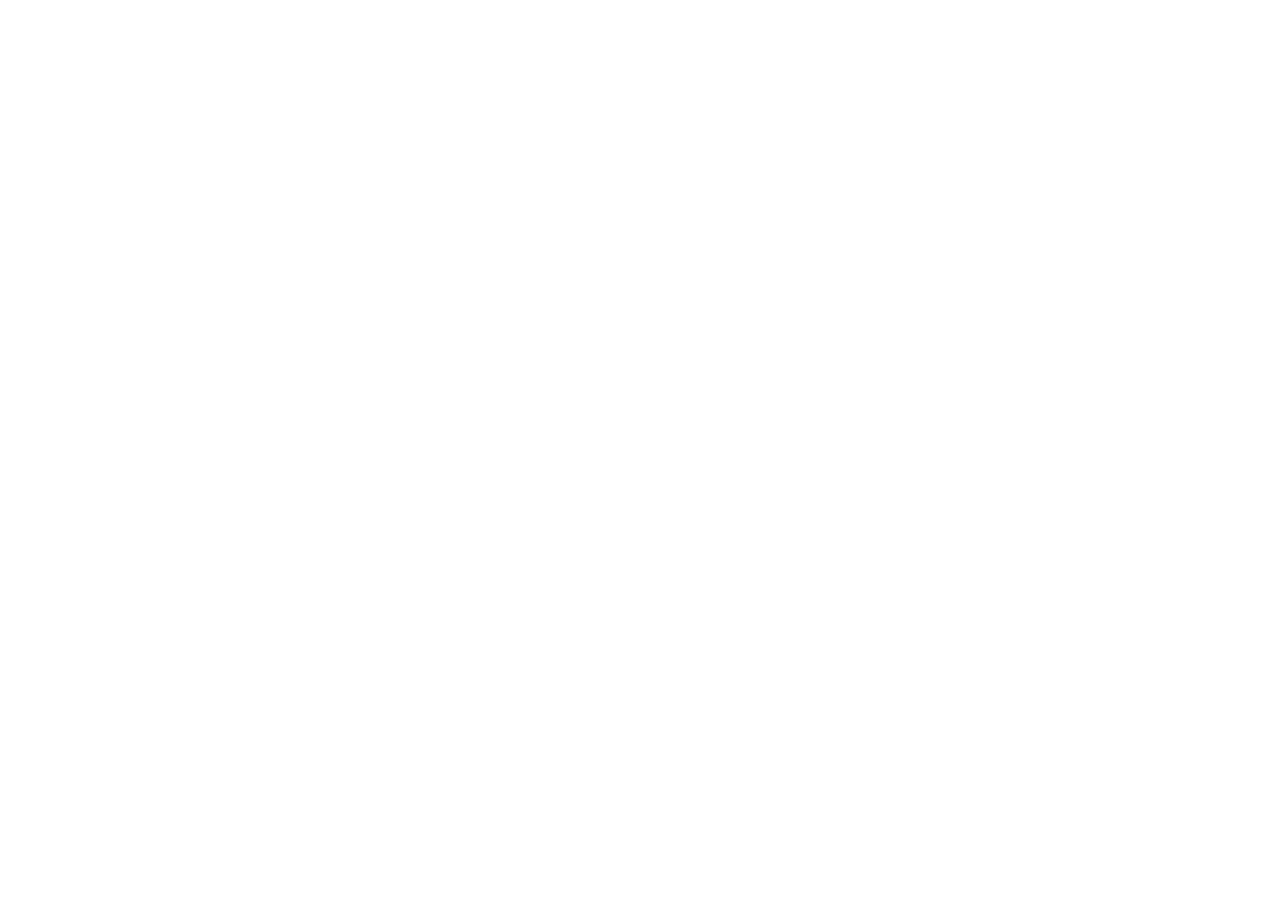
==== template/index.html @ 5e04f3d6 "template" ====
<!DOCTYPE html>
<html lang="en">
<head>
    <meta charset="UTF-8">
    <meta http-equiv="X-UA-Compatible" content="IE=edge">
    <meta name="viewport" content="width=device-width, initial-scale=1.0">
    <link rel="stylesheet" href="css/style.css">
    <title>Document</title>
</head>
<body>
    
</body>
</html>
---- template/css/style.css ----
/*
opacity
hover
SESSION HOVER
hover effect - ltr 
hover -up down

*/
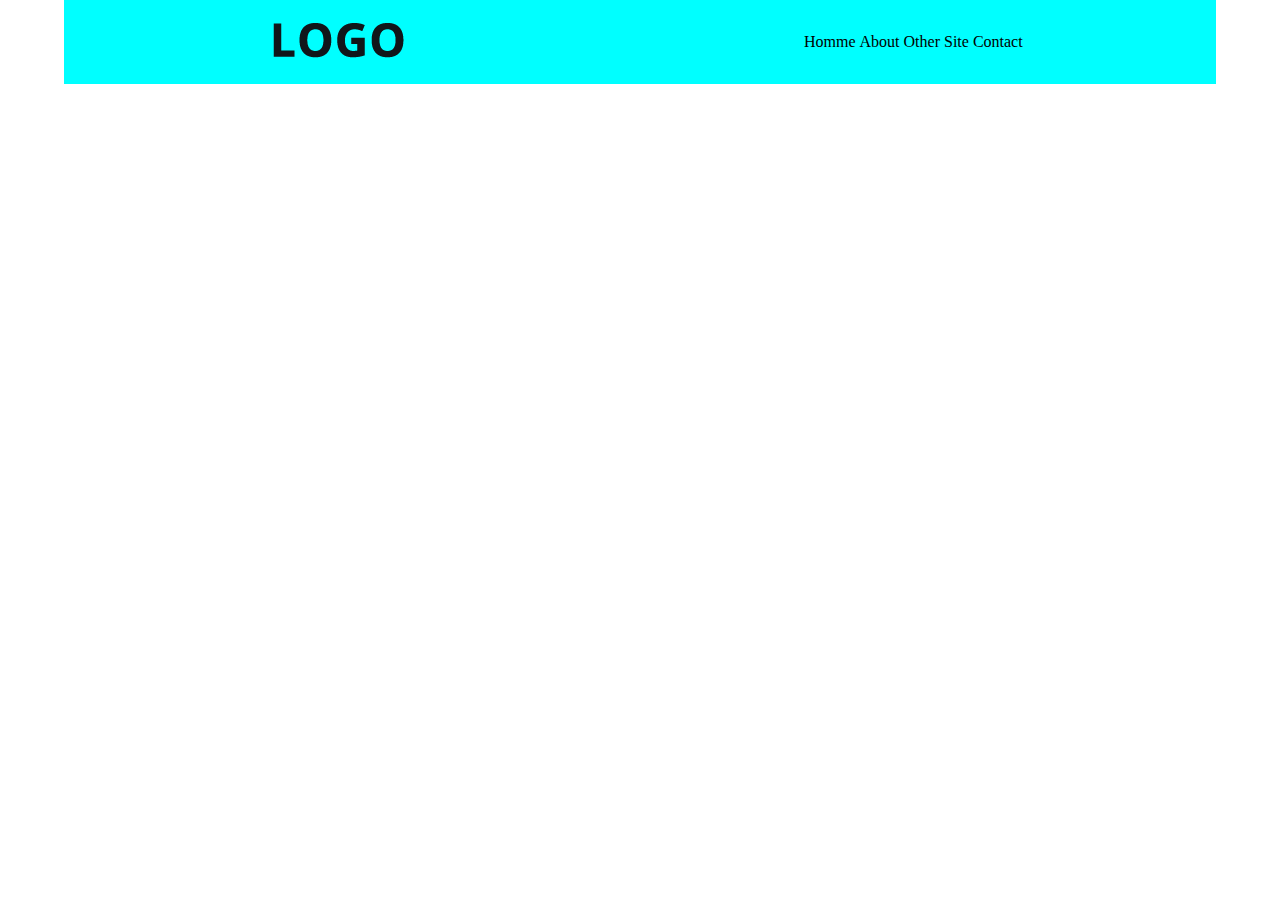
==== commit 0690a2ed: "include to template" ====
--- a/template/index.html
+++ b/template/index.html
@@ -1,13 +1,45 @@
 <!DOCTYPE html>
 <html lang="en">
+
 <head>
     <meta charset="UTF-8">
     <meta http-equiv="X-UA-Compatible" content="IE=edge">
     <meta name="viewport" content="width=device-width, initial-scale=1.0">
+   
+    <link rel="stylesheet" href="layout/css/normalize.css v8.0.1.css"> 
+    <link rel="stylesheet" href="layout/css/all.min.css">
     <link rel="stylesheet" href="css/style.css">
-    <title>Document</title>
+    <title>template</title>
 </head>
+
 <body>
-    
+    <div class="container">
+
+
+        <!-- header -->
+        <div class="heider">
+            <div id="logo">
+                <img src="images/logo.webp" alt="logo" srcset="">
+                
+            </div>
+            <div class="nav">
+                <ul>
+                    <ul><a href="http://" target="_blank" rel="noopener noreferrer"></a>Homme</ul>
+                    <ul><a href="http://" target="_blank" rel="noopener noreferrer"></a>About</ul>
+                    <ul><a href="http://" target="_blank" rel="noopener noreferrer"></a>Other</ul>
+                    <ul><a href="http://" target="_blank" rel="noopener noreferrer"></a>Site</ul>
+                    <ul><a href="http://" target="_blank" rel="noopener noreferrer"></a>Contact</ul>
+                </ul>
+
+            </div>
+        </div>
+        <!-- *header -->
+    </div>
+<div class="main">
+
+
+</div>
+
 </body>
+
 </html>--- a/template/layout/css/all.min.css
+++ b/template/layout/css/all.min.css
@@ -0,0 +1,5 @@
+/*!
+ * Font Awesome Free 5.15.3 by @fontawesome - https://fontawesome.com
+ * License - https://fontawesome.com/license/free (Icons: CC BY 4.0, Fonts: SIL OFL 1.1, Code: MIT License)
+ */
+.fa,.fab,.fad,.fal,.far,.fas{-moz-osx-font-smoothing:grayscale;-webkit-font-smoothing:antialiased;display:inline-block;font-style:normal;font-variant:normal;text-rendering:auto;line-height:1}.fa-lg{font-size:1.33333em;line-height:.75em;vertical-align:-.0667em}.fa-xs{font-size:.75em}.fa-sm{font-size:.875em}.fa-1x{font-size:1em}.fa-2x{font-size:2em}.fa-3x{font-size:3em}.fa-4x{font-size:4em}.fa-5x{font-size:5em}.fa-6x{font-size:6em}.fa-7x{font-size:7em}.fa-8x{font-size:8em}.fa-9x{font-size:9em}.fa-10x{font-size:10em}.fa-fw{text-align:center;width:1.25em}.fa-ul{list-style-type:none;margin-left:2.5em;padding-left:0}.fa-ul>li{position:relative}.fa-li{left:-2em;position:absolute;text-align:center;width:2em;line-height:inherit}.fa-border{border:.08em solid #eee;border-radius:.1em;padding:.2em .25em .15em}.fa-pull-left{float:left}.fa-pull-right{float:right}.fa.fa-pull-left,.fab.fa-pull-left,.fal.fa-pull-left,.far.fa-pull-left,.fas.fa-pull-left{margin-right:.3em}.fa.fa-pull-right,.fab.fa-pull-right,.fal.fa-pull-right,.far.fa-pull-right,.fas.fa-pull-right{margin-left:.3em}.fa-spin{-webkit-animation:fa-spin 2s linear infinite;animation:fa-spin 2s linear infinite}.fa-pulse{-webkit-animation:fa-spin 1s steps(8) infinite;animation:fa-spin 1s steps(8) infinite}@-webkit-keyframes fa-spin{0%{-webkit-transform:rotate(0deg);transform:rotate(0deg)}to{-webkit-transform:rotate(1turn);transform:rotate(1turn)}}@keyframes fa-spin{0%{-webkit-transform:rotate(0deg);transform:rotate(0deg)}to{-webkit-transform:rotate(1turn);transform:rotate(1turn)}}.fa-rotate-90{-ms-filter:"progid:DXImageTransform.Microsoft.BasicImage(rotation=1)";-webkit-transform:rotate(90deg);transform:rotate(90deg)}.fa-rotate-180{-ms-filter:"progid:DXImageTransform.Microsoft.BasicImage(rotation=2)";-webkit-transform:rotate(180deg);transform:rotate(180deg)}.fa-rotate-270{-ms-filter:"progid:DXImageTransform.Microsoft.BasicImage(rotation=3)";-webkit-transform:rotate(270deg);transform:rotate(270deg)}.fa-flip-horizontal{-ms-filter:"progid:DXImageTransform.Microsoft.BasicImage(rotation=0, mirror=1)";-webkit-transform:scaleX(-1);transform:scaleX(-1)}.fa-flip-vertical{-webkit-transform:scaleY(-1);transform:scaleY(-1)}.fa-flip-both,.fa-flip-horizontal.fa-flip-vertical,.fa-flip-vertical{-ms-filter:"progid:DXImageTransform.Microsoft.BasicImage(rotation=2, mirror=1)"}.fa-flip-both,.fa-flip-horizontal.fa-flip-vertical{-webkit-transform:scale(-1);transform:scale(-1)}:root .fa-flip-both,:root .fa-flip-horizontal,:root .fa-flip-vertical,:root .fa-rotate-90,:root .fa-rotate-180,:root .fa-rotate-270{-webkit-filter:none;filter:none}.fa-stack{display:inline-block;height:2em;line-height:2em;position:relative;vertical-align:middle;width:2.5em}.fa-stack-1x,.fa-stack-2x{left:0;position:absolute;text-align:center;width:100%}.fa-stack-1x{line-height:inherit}.fa-stack-2x{font-size:2em}.fa-inverse{color:#fff}.fa-500px:before{content:"\f26e"}.fa-accessible-icon:before{content:"\f368"}.fa-accusoft:before{content:"\f369"}.fa-acquisitions-incorporated:before{content:"\f6af"}.fa-ad:before{content:"\f641"}.fa-address-book:before{content:"\f2b9"}.fa-address-card:before{content:"\f2bb"}.fa-adjust:before{content:"\f042"}.fa-adn:before{content:"\f170"}.fa-adversal:before{content:"\f36a"}.fa-affiliatetheme:before{content:"\f36b"}.fa-air-freshener:before{content:"\f5d0"}.fa-airbnb:before{content:"\f834"}.fa-algolia:before{content:"\f36c"}.fa-align-center:before{content:"\f037"}.fa-align-justify:before{content:"\f039"}.fa-align-left:before{content:"\f036"}.fa-align-right:before{content:"\f038"}.fa-alipay:before{content:"\f642"}.fa-allergies:before{content:"\f461"}.fa-amazon:before{content:"\f270"}.fa-amazon-pay:before{content:"\f42c"}.fa-ambulance:before{content:"\f0f9"}.fa-american-sign-language-interpreting:before{content:"\f2a3"}.fa-amilia:before{content:"\f36d"}.fa-anchor:before{content:"\f13d"}.fa-android:before{content:"\f17b"}.fa-angellist:before{content:"\f209"}.fa-angle-double-down:before{content:"\f103"}.fa-angle-double-left:before{content:"\f100"}.fa-angle-double-right:before{content:"\f101"}.fa-angle-double-up:before{content:"\f102"}.fa-angle-down:before{content:"\f107"}.fa-angle-left:before{content:"\f104"}.fa-angle-right:before{content:"\f105"}.fa-angle-up:before{content:"\f106"}.fa-angry:before{content:"\f556"}.fa-angrycreative:before{content:"\f36e"}.fa-angular:before{content:"\f420"}.fa-ankh:before{content:"\f644"}.fa-app-store:before{content:"\f36f"}.fa-app-store-ios:before{content:"\f370"}.fa-apper:before{content:"\f371"}.fa-apple:before{content:"\f179"}.fa-apple-alt:before{content:"\f5d1"}.fa-apple-pay:before{content:"\f415"}.fa-archive:before{content:"\f187"}.fa-archway:before{content:"\f557"}.fa-arrow-alt-circle-down:before{content:"\f358"}.fa-arrow-alt-circle-left:before{content:"\f359"}.fa-arrow-alt-circle-right:before{content:"\f35a"}.fa-arrow-alt-circle-up:before{content:"\f35b"}.fa-arrow-circle-down:before{content:"\f0ab"}.fa-arrow-circle-left:before{content:"\f0a8"}.fa-arrow-circle-right:before{content:"\f0a9"}.fa-arrow-circle-up:before{content:"\f0aa"}.fa-arrow-down:before{content:"\f063"}.fa-arrow-left:before{content:"\f060"}.fa-arrow-right:before{content:"\f061"}.fa-arrow-up:before{content:"\f062"}.fa-arrows-alt:before{content:"\f0b2"}.fa-arrows-alt-h:before{content:"\f337"}.fa-arrows-alt-v:before{content:"\f338"}.fa-artstation:before{content:"\f77a"}.fa-assistive-listening-systems:before{content:"\f2a2"}.fa-asterisk:before{content:"\f069"}.fa-asymmetrik:before{content:"\f372"}.fa-at:before{content:"\f1fa"}.fa-atlas:before{content:"\f558"}.fa-atlassian:before{content:"\f77b"}.fa-atom:before{content:"\f5d2"}.fa-audible:before{content:"\f373"}.fa-audio-description:before{content:"\f29e"}.fa-autoprefixer:before{content:"\f41c"}.fa-avianex:before{content:"\f374"}.fa-aviato:before{content:"\f421"}.fa-award:before{content:"\f559"}.fa-aws:before{content:"\f375"}.fa-baby:before{content:"\f77c"}.fa-baby-carriage:before{content:"\f77d"}.fa-backspace:before{content:"\f55a"}.fa-backward:before{content:"\f04a"}.fa-bacon:before{content:"\f7e5"}.fa-bacteria:before{content:"\e059"}.fa-bacterium:before{content:"\e05a"}.fa-bahai:before{content:"\f666"}.fa-balance-scale:before{content:"\f24e"}.fa-balance-scale-left:before{content:"\f515"}.fa-balance-scale-right:before{content:"\f516"}.fa-ban:before{content:"\f05e"}.fa-band-aid:before{content:"\f462"}.fa-bandcamp:before{content:"\f2d5"}.fa-barcode:before{content:"\f02a"}.fa-bars:before{content:"\f0c9"}.fa-baseball-ball:before{content:"\f433"}.fa-basketball-ball:before{content:"\f434"}.fa-bath:before{content:"\f2cd"}.fa-battery-empty:before{content:"\f244"}.fa-battery-full:before{content:"\f240"}.fa-battery-half:before{content:"\f242"}.fa-battery-quarter:before{content:"\f243"}.fa-battery-three-quarters:before{content:"\f241"}.fa-battle-net:before{content:"\f835"}.fa-bed:before{content:"\f236"}.fa-beer:before{content:"\f0fc"}.fa-behance:before{content:"\f1b4"}.fa-behance-square:before{content:"\f1b5"}.fa-bell:before{content:"\f0f3"}.fa-bell-slash:before{content:"\f1f6"}.fa-bezier-curve:before{content:"\f55b"}.fa-bible:before{content:"\f647"}.fa-bicycle:before{content:"\f206"}.fa-biking:before{content:"\f84a"}.fa-bimobject:before{content:"\f378"}.fa-binoculars:before{content:"\f1e5"}.fa-biohazard:before{content:"\f780"}.fa-birthday-cake:before{content:"\f1fd"}.fa-bitbucket:before{content:"\f171"}.fa-bitcoin:before{content:"\f379"}.fa-bity:before{content:"\f37a"}.fa-black-tie:before{content:"\f27e"}.fa-blackberry:before{content:"\f37b"}.fa-blender:before{content:"\f517"}.fa-blender-phone:before{content:"\f6b6"}.fa-blind:before{content:"\f29d"}.fa-blog:before{content:"\f781"}.fa-blogger:before{content:"\f37c"}.fa-blogger-b:before{content:"\f37d"}.fa-bluetooth:before{content:"\f293"}.fa-bluetooth-b:before{content:"\f294"}.fa-bold:before{content:"\f032"}.fa-bolt:before{content:"\f0e7"}.fa-bomb:before{content:"\f1e2"}.fa-bone:before{content:"\f5d7"}.fa-bong:before{content:"\f55c"}.fa-book:before{content:"\f02d"}.fa-book-dead:before{content:"\f6b7"}.fa-book-medical:before{content:"\f7e6"}.fa-book-open:before{content:"\f518"}.fa-book-reader:before{content:"\f5da"}.fa-bookmark:before{content:"\f02e"}.fa-bootstrap:before{content:"\f836"}.fa-border-all:before{content:"\f84c"}.fa-border-none:before{content:"\f850"}.fa-border-style:before{content:"\f853"}.fa-bowling-ball:before{content:"\f436"}.fa-box:before{content:"\f466"}.fa-box-open:before{content:"\f49e"}.fa-box-tissue:before{content:"\e05b"}.fa-boxes:before{content:"\f468"}.fa-braille:before{content:"\f2a1"}.fa-brain:before{content:"\f5dc"}.fa-bread-slice:before{content:"\f7ec"}.fa-briefcase:before{content:"\f0b1"}.fa-briefcase-medical:before{content:"\f469"}.fa-broadcast-tower:before{content:"\f519"}.fa-broom:before{content:"\f51a"}.fa-brush:before{content:"\f55d"}.fa-btc:before{content:"\f15a"}.fa-buffer:before{content:"\f837"}.fa-bug:before{content:"\f188"}.fa-building:before{content:"\f1ad"}.fa-bullhorn:before{content:"\f0a1"}.fa-bullseye:before{content:"\f140"}.fa-burn:before{content:"\f46a"}.fa-buromobelexperte:before{content:"\f37f"}.fa-bus:before{content:"\f207"}.fa-bus-alt:before{content:"\f55e"}.fa-business-time:before{content:"\f64a"}.fa-buy-n-large:before{content:"\f8a6"}.fa-buysellads:before{content:"\f20d"}.fa-calculator:before{content:"\f1ec"}.fa-calendar:before{content:"\f133"}.fa-calendar-alt:before{content:"\f073"}.fa-calendar-check:before{content:"\f274"}.fa-calendar-day:before{content:"\f783"}.fa-calendar-minus:before{content:"\f272"}.fa-calendar-plus:before{content:"\f271"}.fa-calendar-times:before{content:"\f273"}.fa-calendar-week:before{content:"\f784"}.fa-camera:before{content:"\f030"}.fa-camera-retro:before{content:"\f083"}.fa-campground:before{content:"\f6bb"}.fa-canadian-maple-leaf:before{content:"\f785"}.fa-candy-cane:before{content:"\f786"}.fa-cannabis:before{content:"\f55f"}.fa-capsules:before{content:"\f46b"}.fa-car:before{content:"\f1b9"}.fa-car-alt:before{content:"\f5de"}.fa-car-battery:before{content:"\f5df"}.fa-car-crash:before{content:"\f5e1"}.fa-car-side:before{content:"\f5e4"}.fa-caravan:before{content:"\f8ff"}.fa-caret-down:before{content:"\f0d7"}.fa-caret-left:before{content:"\f0d9"}.fa-caret-right:before{content:"\f0da"}.fa-caret-square-down:before{content:"\f150"}.fa-caret-square-left:before{content:"\f191"}.fa-caret-square-right:before{content:"\f152"}.fa-caret-square-up:before{content:"\f151"}.fa-caret-up:before{content:"\f0d8"}.fa-carrot:before{content:"\f787"}.fa-cart-arrow-down:before{content:"\f218"}.fa-cart-plus:before{content:"\f217"}.fa-cash-register:before{content:"\f788"}.fa-cat:before{content:"\f6be"}.fa-cc-amazon-pay:before{content:"\f42d"}.fa-cc-amex:before{content:"\f1f3"}.fa-cc-apple-pay:before{content:"\f416"}.fa-cc-diners-club:before{content:"\f24c"}.fa-cc-discover:before{content:"\f1f2"}.fa-cc-jcb:before{content:"\f24b"}.fa-cc-mastercard:before{content:"\f1f1"}.fa-cc-paypal:before{content:"\f1f4"}.fa-cc-stripe:before{content:"\f1f5"}.fa-cc-visa:before{content:"\f1f0"}.fa-centercode:before{content:"\f380"}.fa-centos:before{content:"\f789"}.fa-certificate:before{content:"\f0a3"}.fa-chair:before{content:"\f6c0"}.fa-chalkboard:before{content:"\f51b"}.fa-chalkboard-teacher:before{content:"\f51c"}.fa-charging-station:before{content:"\f5e7"}.fa-chart-area:before{content:"\f1fe"}.fa-chart-bar:before{content:"\f080"}.fa-chart-line:before{content:"\f201"}.fa-chart-pie:before{content:"\f200"}.fa-check:before{content:"\f00c"}.fa-check-circle:before{content:"\f058"}.fa-check-double:before{content:"\f560"}.fa-check-square:before{content:"\f14a"}.fa-cheese:before{content:"\f7ef"}.fa-chess:before{content:"\f439"}.fa-chess-bishop:before{content:"\f43a"}.fa-chess-board:before{content:"\f43c"}.fa-chess-king:before{content:"\f43f"}.fa-chess-knight:before{content:"\f441"}.fa-chess-pawn:before{content:"\f443"}.fa-chess-queen:before{content:"\f445"}.fa-chess-rook:before{content:"\f447"}.fa-chevron-circle-down:before{content:"\f13a"}.fa-chevron-circle-left:before{content:"\f137"}.fa-chevron-circle-right:before{content:"\f138"}.fa-chevron-circle-up:before{content:"\f139"}.fa-chevron-down:before{content:"\f078"}.fa-chevron-left:before{content:"\f053"}.fa-chevron-right:before{content:"\f054"}.fa-chevron-up:before{content:"\f077"}.fa-child:before{content:"\f1ae"}.fa-chrome:before{content:"\f268"}.fa-chromecast:before{content:"\f838"}.fa-church:before{content:"\f51d"}.fa-circle:before{content:"\f111"}.fa-circle-notch:before{content:"\f1ce"}.fa-city:before{content:"\f64f"}.fa-clinic-medical:before{content:"\f7f2"}.fa-clipboard:before{content:"\f328"}.fa-clipboard-check:before{content:"\f46c"}.fa-clipboard-list:before{content:"\f46d"}.fa-clock:before{content:"\f017"}.fa-clone:before{content:"\f24d"}.fa-closed-captioning:before{content:"\f20a"}.fa-cloud:before{content:"\f0c2"}.fa-cloud-download-alt:before{content:"\f381"}.fa-cloud-meatball:before{content:"\f73b"}.fa-cloud-moon:before{content:"\f6c3"}.fa-cloud-moon-rain:before{content:"\f73c"}.fa-cloud-rain:before{content:"\f73d"}.fa-cloud-showers-heavy:before{content:"\f740"}.fa-cloud-sun:before{content:"\f6c4"}.fa-cloud-sun-rain:before{content:"\f743"}.fa-cloud-upload-alt:before{content:"\f382"}.fa-cloudflare:before{content:"\e07d"}.fa-cloudscale:before{content:"\f383"}.fa-cloudsmith:before{content:"\f384"}.fa-cloudversify:before{content:"\f385"}.fa-cocktail:before{content:"\f561"}.fa-code:before{content:"\f121"}.fa-code-branch:before{content:"\f126"}.fa-codepen:before{content:"\f1cb"}.fa-codiepie:before{content:"\f284"}.fa-coffee:before{content:"\f0f4"}.fa-cog:before{content:"\f013"}.fa-cogs:before{content:"\f085"}.fa-coins:before{content:"\f51e"}.fa-columns:before{content:"\f0db"}.fa-comment:before{content:"\f075"}.fa-comment-alt:before{content:"\f27a"}.fa-comment-dollar:before{content:"\f651"}.fa-comment-dots:before{content:"\f4ad"}.fa-comment-medical:before{content:"\f7f5"}.fa-comment-slash:before{content:"\f4b3"}.fa-comments:before{content:"\f086"}.fa-comments-dollar:before{content:"\f653"}.fa-compact-disc:before{content:"\f51f"}.fa-compass:before{content:"\f14e"}.fa-compress:before{content:"\f066"}.fa-compress-alt:before{content:"\f422"}.fa-compress-arrows-alt:before{content:"\f78c"}.fa-concierge-bell:before{content:"\f562"}.fa-confluence:before{content:"\f78d"}.fa-connectdevelop:before{content:"\f20e"}.fa-contao:before{content:"\f26d"}.fa-cookie:before{content:"\f563"}.fa-cookie-bite:before{content:"\f564"}.fa-copy:before{content:"\f0c5"}.fa-copyright:before{content:"\f1f9"}.fa-cotton-bureau:before{content:"\f89e"}.fa-couch:before{content:"\f4b8"}.fa-cpanel:before{content:"\f388"}.fa-creative-commons:before{content:"\f25e"}.fa-creative-commons-by:before{content:"\f4e7"}.fa-creative-commons-nc:before{content:"\f4e8"}.fa-creative-commons-nc-eu:before{content:"\f4e9"}.fa-creative-commons-nc-jp:before{content:"\f4ea"}.fa-creative-commons-nd:before{content:"\f4eb"}.fa-creative-commons-pd:before{content:"\f4ec"}.fa-creative-commons-pd-alt:before{content:"\f4ed"}.fa-creative-commons-remix:before{content:"\f4ee"}.fa-creative-commons-sa:before{content:"\f4ef"}.fa-creative-commons-sampling:before{content:"\f4f0"}.fa-creative-commons-sampling-plus:before{content:"\f4f1"}.fa-creative-commons-share:before{content:"\f4f2"}.fa-creative-commons-zero:before{content:"\f4f3"}.fa-credit-card:before{content:"\f09d"}.fa-critical-role:before{content:"\f6c9"}.fa-crop:before{content:"\f125"}.fa-crop-alt:before{content:"\f565"}.fa-cross:before{content:"\f654"}.fa-crosshairs:before{content:"\f05b"}.fa-crow:before{content:"\f520"}.fa-crown:before{content:"\f521"}.fa-crutch:before{content:"\f7f7"}.fa-css3:before{content:"\f13c"}.fa-css3-alt:before{content:"\f38b"}.fa-cube:before{content:"\f1b2"}.fa-cubes:before{content:"\f1b3"}.fa-cut:before{content:"\f0c4"}.fa-cuttlefish:before{content:"\f38c"}.fa-d-and-d:before{content:"\f38d"}.fa-d-and-d-beyond:before{content:"\f6ca"}.fa-dailymotion:before{content:"\e052"}.fa-dashcube:before{content:"\f210"}.fa-database:before{content:"\f1c0"}.fa-deaf:before{content:"\f2a4"}.fa-deezer:before{content:"\e077"}.fa-delicious:before{content:"\f1a5"}.fa-democrat:before{content:"\f747"}.fa-deploydog:before{content:"\f38e"}.fa-deskpro:before{content:"\f38f"}.fa-desktop:before{content:"\f108"}.fa-dev:before{content:"\f6cc"}.fa-deviantart:before{content:"\f1bd"}.fa-dharmachakra:before{content:"\f655"}.fa-dhl:before{content:"\f790"}.fa-diagnoses:before{content:"\f470"}.fa-diaspora:before{content:"\f791"}.fa-dice:before{content:"\f522"}.fa-dice-d20:before{content:"\f6cf"}.fa-dice-d6:before{content:"\f6d1"}.fa-dice-five:before{content:"\f523"}.fa-dice-four:before{content:"\f524"}.fa-dice-one:before{content:"\f525"}.fa-dice-six:before{content:"\f526"}.fa-dice-three:before{content:"\f527"}.fa-dice-two:before{content:"\f528"}.fa-digg:before{content:"\f1a6"}.fa-digital-ocean:before{content:"\f391"}.fa-digital-tachograph:before{content:"\f566"}.fa-directions:before{content:"\f5eb"}.fa-discord:before{content:"\f392"}.fa-discourse:before{content:"\f393"}.fa-disease:before{content:"\f7fa"}.fa-divide:before{content:"\f529"}.fa-dizzy:before{content:"\f567"}.fa-dna:before{content:"\f471"}.fa-dochub:before{content:"\f394"}.fa-docker:before{content:"\f395"}.fa-dog:before{content:"\f6d3"}.fa-dollar-sign:before{content:"\f155"}.fa-dolly:before{content:"\f472"}.fa-dolly-flatbed:before{content:"\f474"}.fa-donate:before{content:"\f4b9"}.fa-door-closed:before{content:"\f52a"}.fa-door-open:before{content:"\f52b"}.fa-dot-circle:before{content:"\f192"}.fa-dove:before{content:"\f4ba"}.fa-download:before{content:"\f019"}.fa-draft2digital:before{content:"\f396"}.fa-drafting-compass:before{content:"\f568"}.fa-dragon:before{content:"\f6d5"}.fa-draw-polygon:before{content:"\f5ee"}.fa-dribbble:before{content:"\f17d"}.fa-dribbble-square:before{content:"\f397"}.fa-dropbox:before{content:"\f16b"}.fa-drum:before{content:"\f569"}.fa-drum-steelpan:before{content:"\f56a"}.fa-drumstick-bite:before{content:"\f6d7"}.fa-drupal:before{content:"\f1a9"}.fa-dumbbell:before{content:"\f44b"}.fa-dumpster:before{content:"\f793"}.fa-dumpster-fire:before{content:"\f794"}.fa-dungeon:before{content:"\f6d9"}.fa-dyalog:before{content:"\f399"}.fa-earlybirds:before{content:"\f39a"}.fa-ebay:before{content:"\f4f4"}.fa-edge:before{content:"\f282"}.fa-edge-legacy:before{content:"\e078"}.fa-edit:before{content:"\f044"}.fa-egg:before{content:"\f7fb"}.fa-eject:before{content:"\f052"}.fa-elementor:before{content:"\f430"}.fa-ellipsis-h:before{content:"\f141"}.fa-ellipsis-v:before{content:"\f142"}.fa-ello:before{content:"\f5f1"}.fa-ember:before{content:"\f423"}.fa-empire:before{content:"\f1d1"}.fa-envelope:before{content:"\f0e0"}.fa-envelope-open:before{content:"\f2b6"}.fa-envelope-open-text:before{content:"\f658"}.fa-envelope-square:before{content:"\f199"}.fa-envira:before{content:"\f299"}.fa-equals:before{content:"\f52c"}.fa-eraser:before{content:"\f12d"}.fa-erlang:before{content:"\f39d"}.fa-ethereum:before{content:"\f42e"}.fa-ethernet:before{content:"\f796"}.fa-etsy:before{content:"\f2d7"}.fa-euro-sign:before{content:"\f153"}.fa-evernote:before{content:"\f839"}.fa-exchange-alt:before{content:"\f362"}.fa-exclamation:before{content:"\f12a"}.fa-exclamation-circle:before{content:"\f06a"}.fa-exclamation-triangle:before{content:"\f071"}.fa-expand:before{content:"\f065"}.fa-expand-alt:before{content:"\f424"}.fa-expand-arrows-alt:before{content:"\f31e"}.fa-expeditedssl:before{content:"\f23e"}.fa-external-link-alt:before{content:"\f35d"}.fa-external-link-square-alt:before{content:"\f360"}.fa-eye:before{content:"\f06e"}.fa-eye-dropper:before{content:"\f1fb"}.fa-eye-slash:before{content:"\f070"}.fa-facebook:before{content:"\f09a"}.fa-facebook-f:before{content:"\f39e"}.fa-facebook-messenger:before{content:"\f39f"}.fa-facebook-square:before{content:"\f082"}.fa-fan:before{content:"\f863"}.fa-fantasy-flight-games:before{content:"\f6dc"}.fa-fast-backward:before{content:"\f049"}.fa-fast-forward:before{content:"\f050"}.fa-faucet:before{content:"\e005"}.fa-fax:before{content:"\f1ac"}.fa-feather:before{content:"\f52d"}.fa-feather-alt:before{content:"\f56b"}.fa-fedex:before{content:"\f797"}.fa-fedora:before{content:"\f798"}.fa-female:before{content:"\f182"}.fa-fighter-jet:before{content:"\f0fb"}.fa-figma:before{content:"\f799"}.fa-file:before{content:"\f15b"}.fa-file-alt:before{content:"\f15c"}.fa-file-archive:before{content:"\f1c6"}.fa-file-audio:before{content:"\f1c7"}.fa-file-code:before{content:"\f1c9"}.fa-file-contract:before{content:"\f56c"}.fa-file-csv:before{content:"\f6dd"}.fa-file-download:before{content:"\f56d"}.fa-file-excel:before{content:"\f1c3"}.fa-file-export:before{content:"\f56e"}.fa-file-image:before{content:"\f1c5"}.fa-file-import:before{content:"\f56f"}.fa-file-invoice:before{content:"\f570"}.fa-file-invoice-dollar:before{content:"\f571"}.fa-file-medical:before{content:"\f477"}.fa-file-medical-alt:before{content:"\f478"}.fa-file-pdf:before{content:"\f1c1"}.fa-file-powerpoint:before{content:"\f1c4"}.fa-file-prescription:before{content:"\f572"}.fa-file-signature:before{content:"\f573"}.fa-file-upload:before{content:"\f574"}.fa-file-video:before{content:"\f1c8"}.fa-file-word:before{content:"\f1c2"}.fa-fill:before{content:"\f575"}.fa-fill-drip:before{content:"\f576"}.fa-film:before{content:"\f008"}.fa-filter:before{content:"\f0b0"}.fa-fingerprint:before{content:"\f577"}.fa-fire:before{content:"\f06d"}.fa-fire-alt:before{content:"\f7e4"}.fa-fire-extinguisher:before{content:"\f134"}.fa-firefox:before{content:"\f269"}.fa-firefox-browser:before{content:"\e007"}.fa-first-aid:before{content:"\f479"}.fa-first-order:before{content:"\f2b0"}.fa-first-order-alt:before{content:"\f50a"}.fa-firstdraft:before{content:"\f3a1"}.fa-fish:before{content:"\f578"}.fa-fist-raised:before{content:"\f6de"}.fa-flag:before{content:"\f024"}.fa-flag-checkered:before{content:"\f11e"}.fa-flag-usa:before{content:"\f74d"}.fa-flask:before{content:"\f0c3"}.fa-flickr:before{content:"\f16e"}.fa-flipboard:before{content:"\f44d"}.fa-flushed:before{content:"\f579"}.fa-fly:before{content:"\f417"}.fa-folder:before{content:"\f07b"}.fa-folder-minus:before{content:"\f65d"}.fa-folder-open:before{content:"\f07c"}.fa-folder-plus:before{content:"\f65e"}.fa-font:before{content:"\f031"}.fa-font-awesome:before{content:"\f2b4"}.fa-font-awesome-alt:before{content:"\f35c"}.fa-font-awesome-flag:before{content:"\f425"}.fa-font-awesome-logo-full:before{content:"\f4e6"}.fa-fonticons:before{content:"\f280"}.fa-fonticons-fi:before{content:"\f3a2"}.fa-football-ball:before{content:"\f44e"}.fa-fort-awesome:before{content:"\f286"}.fa-fort-awesome-alt:before{content:"\f3a3"}.fa-forumbee:before{content:"\f211"}.fa-forward:before{content:"\f04e"}.fa-foursquare:before{content:"\f180"}.fa-free-code-camp:before{content:"\f2c5"}.fa-freebsd:before{content:"\f3a4"}.fa-frog:before{content:"\f52e"}.fa-frown:before{content:"\f119"}.fa-frown-open:before{content:"\f57a"}.fa-fulcrum:before{content:"\f50b"}.fa-funnel-dollar:before{content:"\f662"}.fa-futbol:before{content:"\f1e3"}.fa-galactic-republic:before{content:"\f50c"}.fa-galactic-senate:before{content:"\f50d"}.fa-gamepad:before{content:"\f11b"}.fa-gas-pump:before{content:"\f52f"}.fa-gavel:before{content:"\f0e3"}.fa-gem:before{content:"\f3a5"}.fa-genderless:before{content:"\f22d"}.fa-get-pocket:before{content:"\f265"}.fa-gg:before{content:"\f260"}.fa-gg-circle:before{content:"\f261"}.fa-ghost:before{content:"\f6e2"}.fa-gift:before{content:"\f06b"}.fa-gifts:before{content:"\f79c"}.fa-git:before{content:"\f1d3"}.fa-git-alt:before{content:"\f841"}.fa-git-square:before{content:"\f1d2"}.fa-github:before{content:"\f09b"}.fa-github-alt:before{content:"\f113"}.fa-github-square:before{content:"\f092"}.fa-gitkraken:before{content:"\f3a6"}.fa-gitlab:before{content:"\f296"}.fa-gitter:before{content:"\f426"}.fa-glass-cheers:before{content:"\f79f"}.fa-glass-martini:before{content:"\f000"}.fa-glass-martini-alt:before{content:"\f57b"}.fa-glass-whiskey:before{content:"\f7a0"}.fa-glasses:before{content:"\f530"}.fa-glide:before{content:"\f2a5"}.fa-glide-g:before{content:"\f2a6"}.fa-globe:before{content:"\f0ac"}.fa-globe-africa:before{content:"\f57c"}.fa-globe-americas:before{content:"\f57d"}.fa-globe-asia:before{content:"\f57e"}.fa-globe-europe:before{content:"\f7a2"}.fa-gofore:before{content:"\f3a7"}.fa-golf-ball:before{content:"\f450"}.fa-goodreads:before{content:"\f3a8"}.fa-goodreads-g:before{content:"\f3a9"}.fa-google:before{content:"\f1a0"}.fa-google-drive:before{content:"\f3aa"}.fa-google-pay:before{content:"\e079"}.fa-google-play:before{content:"\f3ab"}.fa-google-plus:before{content:"\f2b3"}.fa-google-plus-g:before{content:"\f0d5"}.fa-google-plus-square:before{content:"\f0d4"}.fa-google-wallet:before{content:"\f1ee"}.fa-gopuram:before{content:"\f664"}.fa-graduation-cap:before{content:"\f19d"}.fa-gratipay:before{content:"\f184"}.fa-grav:before{content:"\f2d6"}.fa-greater-than:before{content:"\f531"}.fa-greater-than-equal:before{content:"\f532"}.fa-grimace:before{content:"\f57f"}.fa-grin:before{content:"\f580"}.fa-grin-alt:before{content:"\f581"}.fa-grin-beam:before{content:"\f582"}.fa-grin-beam-sweat:before{content:"\f583"}.fa-grin-hearts:before{content:"\f584"}.fa-grin-squint:before{content:"\f585"}.fa-grin-squint-tears:before{content:"\f586"}.fa-grin-stars:before{content:"\f587"}.fa-grin-tears:before{content:"\f588"}.fa-grin-tongue:before{content:"\f589"}.fa-grin-tongue-squint:before{content:"\f58a"}.fa-grin-tongue-wink:before{content:"\f58b"}.fa-grin-wink:before{content:"\f58c"}.fa-grip-horizontal:before{content:"\f58d"}.fa-grip-lines:before{content:"\f7a4"}.fa-grip-lines-vertical:before{content:"\f7a5"}.fa-grip-vertical:before{content:"\f58e"}.fa-gripfire:before{content:"\f3ac"}.fa-grunt:before{content:"\f3ad"}.fa-guilded:before{content:"\e07e"}.fa-guitar:before{content:"\f7a6"}.fa-gulp:before{content:"\f3ae"}.fa-h-square:before{content:"\f0fd"}.fa-hacker-news:before{content:"\f1d4"}.fa-hacker-news-square:before{content:"\f3af"}.fa-hackerrank:before{content:"\f5f7"}.fa-hamburger:before{content:"\f805"}.fa-hammer:before{content:"\f6e3"}.fa-hamsa:before{content:"\f665"}.fa-hand-holding:before{content:"\f4bd"}.fa-hand-holding-heart:before{content:"\f4be"}.fa-hand-holding-medical:before{content:"\e05c"}.fa-hand-holding-usd:before{content:"\f4c0"}.fa-hand-holding-water:before{content:"\f4c1"}.fa-hand-lizard:before{content:"\f258"}.fa-hand-middle-finger:before{content:"\f806"}.fa-hand-paper:before{content:"\f256"}.fa-hand-peace:before{content:"\f25b"}.fa-hand-point-down:before{content:"\f0a7"}.fa-hand-point-left:before{content:"\f0a5"}.fa-hand-point-right:before{content:"\f0a4"}.fa-hand-point-up:before{content:"\f0a6"}.fa-hand-pointer:before{content:"\f25a"}.fa-hand-rock:before{content:"\f255"}.fa-hand-scissors:before{content:"\f257"}.fa-hand-sparkles:before{content:"\e05d"}.fa-hand-spock:before{content:"\f259"}.fa-hands:before{content:"\f4c2"}.fa-hands-helping:before{content:"\f4c4"}.fa-hands-wash:before{content:"\e05e"}.fa-handshake:before{content:"\f2b5"}.fa-handshake-alt-slash:before{content:"\e05f"}.fa-handshake-slash:before{content:"\e060"}.fa-hanukiah:before{content:"\f6e6"}.fa-hard-hat:before{content:"\f807"}.fa-hashtag:before{content:"\f292"}.fa-hat-cowboy:before{content:"\f8c0"}.fa-hat-cowboy-side:before{content:"\f8c1"}.fa-hat-wizard:before{content:"\f6e8"}.fa-hdd:before{content:"\f0a0"}.fa-head-side-cough:before{content:"\e061"}.fa-head-side-cough-slash:before{content:"\e062"}.fa-head-side-mask:before{content:"\e063"}.fa-head-side-virus:before{content:"\e064"}.fa-heading:before{content:"\f1dc"}.fa-headphones:before{content:"\f025"}.fa-headphones-alt:before{content:"\f58f"}.fa-headset:before{content:"\f590"}.fa-heart:before{content:"\f004"}.fa-heart-broken:before{content:"\f7a9"}.fa-heartbeat:before{content:"\f21e"}.fa-helicopter:before{content:"\f533"}.fa-highlighter:before{content:"\f591"}.fa-hiking:before{content:"\f6ec"}.fa-hippo:before{content:"\f6ed"}.fa-hips:before{content:"\f452"}.fa-hire-a-helper:before{content:"\f3b0"}.fa-history:before{content:"\f1da"}.fa-hive:before{content:"\e07f"}.fa-hockey-puck:before{content:"\f453"}.fa-holly-berry:before{content:"\f7aa"}.fa-home:before{content:"\f015"}.fa-hooli:before{content:"\f427"}.fa-hornbill:before{content:"\f592"}.fa-horse:before{content:"\f6f0"}.fa-horse-head:before{content:"\f7ab"}.fa-hospital:before{content:"\f0f8"}.fa-hospital-alt:before{content:"\f47d"}.fa-hospital-symbol:before{content:"\f47e"}.fa-hospital-user:before{content:"\f80d"}.fa-hot-tub:before{content:"\f593"}.fa-hotdog:before{content:"\f80f"}.fa-hotel:before{content:"\f594"}.fa-hotjar:before{content:"\f3b1"}.fa-hourglass:before{content:"\f254"}.fa-hourglass-end:before{content:"\f253"}.fa-hourglass-half:before{content:"\f252"}.fa-hourglass-start:before{content:"\f251"}.fa-house-damage:before{content:"\f6f1"}.fa-house-user:before{content:"\e065"}.fa-houzz:before{content:"\f27c"}.fa-hryvnia:before{content:"\f6f2"}.fa-html5:before{content:"\f13b"}.fa-hubspot:before{content:"\f3b2"}.fa-i-cursor:before{content:"\f246"}.fa-ice-cream:before{content:"\f810"}.fa-icicles:before{content:"\f7ad"}.fa-icons:before{content:"\f86d"}.fa-id-badge:before{content:"\f2c1"}.fa-id-card:before{content:"\f2c2"}.fa-id-card-alt:before{content:"\f47f"}.fa-ideal:before{content:"\e013"}.fa-igloo:before{content:"\f7ae"}.fa-image:before{content:"\f03e"}.fa-images:before{content:"\f302"}.fa-imdb:before{content:"\f2d8"}.fa-inbox:before{content:"\f01c"}.fa-indent:before{content:"\f03c"}.fa-industry:before{content:"\f275"}.fa-infinity:before{content:"\f534"}.fa-info:before{content:"\f129"}.fa-info-circle:before{content:"\f05a"}.fa-innosoft:before{content:"\e080"}.fa-instagram:before{content:"\f16d"}.fa-instagram-square:before{content:"\e055"}.fa-instalod:before{content:"\e081"}.fa-intercom:before{content:"\f7af"}.fa-internet-explorer:before{content:"\f26b"}.fa-invision:before{content:"\f7b0"}.fa-ioxhost:before{content:"\f208"}.fa-italic:before{content:"\f033"}.fa-itch-io:before{content:"\f83a"}.fa-itunes:before{content:"\f3b4"}.fa-itunes-note:before{content:"\f3b5"}.fa-java:before{content:"\f4e4"}.fa-jedi:before{content:"\f669"}.fa-jedi-order:before{content:"\f50e"}.fa-jenkins:before{content:"\f3b6"}.fa-jira:before{content:"\f7b1"}.fa-joget:before{content:"\f3b7"}.fa-joint:before{content:"\f595"}.fa-joomla:before{content:"\f1aa"}.fa-journal-whills:before{content:"\f66a"}.fa-js:before{content:"\f3b8"}.fa-js-square:before{content:"\f3b9"}.fa-jsfiddle:before{content:"\f1cc"}.fa-kaaba:before{content:"\f66b"}.fa-kaggle:before{content:"\f5fa"}.fa-key:before{content:"\f084"}.fa-keybase:before{content:"\f4f5"}.fa-keyboard:before{content:"\f11c"}.fa-keycdn:before{content:"\f3ba"}.fa-khanda:before{content:"\f66d"}.fa-kickstarter:before{content:"\f3bb"}.fa-kickstarter-k:before{content:"\f3bc"}.fa-kiss:before{content:"\f596"}.fa-kiss-beam:before{content:"\f597"}.fa-kiss-wink-heart:before{content:"\f598"}.fa-kiwi-bird:before{content:"\f535"}.fa-korvue:before{content:"\f42f"}.fa-landmark:before{content:"\f66f"}.fa-language:before{content:"\f1ab"}.fa-laptop:before{content:"\f109"}.fa-laptop-code:before{content:"\f5fc"}.fa-laptop-house:before{content:"\e066"}.fa-laptop-medical:before{content:"\f812"}.fa-laravel:before{content:"\f3bd"}.fa-lastfm:before{content:"\f202"}.fa-lastfm-square:before{content:"\f203"}.fa-laugh:before{content:"\f599"}.fa-laugh-beam:before{content:"\f59a"}.fa-laugh-squint:before{content:"\f59b"}.fa-laugh-wink:before{content:"\f59c"}.fa-layer-group:before{content:"\f5fd"}.fa-leaf:before{content:"\f06c"}.fa-leanpub:before{content:"\f212"}.fa-lemon:before{content:"\f094"}.fa-less:before{content:"\f41d"}.fa-less-than:before{content:"\f536"}.fa-less-than-equal:before{content:"\f537"}.fa-level-down-alt:before{content:"\f3be"}.fa-level-up-alt:before{content:"\f3bf"}.fa-life-ring:before{content:"\f1cd"}.fa-lightbulb:before{content:"\f0eb"}.fa-line:before{content:"\f3c0"}.fa-link:before{content:"\f0c1"}.fa-linkedin:before{content:"\f08c"}.fa-linkedin-in:before{content:"\f0e1"}.fa-linode:before{content:"\f2b8"}.fa-linux:before{content:"\f17c"}.fa-lira-sign:before{content:"\f195"}.fa-list:before{content:"\f03a"}.fa-list-alt:before{content:"\f022"}.fa-list-ol:before{content:"\f0cb"}.fa-list-ul:before{content:"\f0ca"}.fa-location-arrow:before{content:"\f124"}.fa-lock:before{content:"\f023"}.fa-lock-open:before{content:"\f3c1"}.fa-long-arrow-alt-down:before{content:"\f309"}.fa-long-arrow-alt-left:before{content:"\f30a"}.fa-long-arrow-alt-right:before{content:"\f30b"}.fa-long-arrow-alt-up:before{content:"\f30c"}.fa-low-vision:before{content:"\f2a8"}.fa-luggage-cart:before{content:"\f59d"}.fa-lungs:before{content:"\f604"}.fa-lungs-virus:before{content:"\e067"}.fa-lyft:before{content:"\f3c3"}.fa-magento:before{content:"\f3c4"}.fa-magic:before{content:"\f0d0"}.fa-magnet:before{content:"\f076"}.fa-mail-bulk:before{content:"\f674"}.fa-mailchimp:before{content:"\f59e"}.fa-male:before{content:"\f183"}.fa-mandalorian:before{content:"\f50f"}.fa-map:before{content:"\f279"}.fa-map-marked:before{content:"\f59f"}.fa-map-marked-alt:before{content:"\f5a0"}.fa-map-marker:before{content:"\f041"}.fa-map-marker-alt:before{content:"\f3c5"}.fa-map-pin:before{content:"\f276"}.fa-map-signs:before{content:"\f277"}.fa-markdown:before{content:"\f60f"}.fa-marker:before{content:"\f5a1"}.fa-mars:before{content:"\f222"}.fa-mars-double:before{content:"\f227"}.fa-mars-stroke:before{content:"\f229"}.fa-mars-stroke-h:before{content:"\f22b"}.fa-mars-stroke-v:before{content:"\f22a"}.fa-mask:before{content:"\f6fa"}.fa-mastodon:before{content:"\f4f6"}.fa-maxcdn:before{content:"\f136"}.fa-mdb:before{content:"\f8ca"}.fa-medal:before{content:"\f5a2"}.fa-medapps:before{content:"\f3c6"}.fa-medium:before{content:"\f23a"}.fa-medium-m:before{content:"\f3c7"}.fa-medkit:before{content:"\f0fa"}.fa-medrt:before{content:"\f3c8"}.fa-meetup:before{content:"\f2e0"}.fa-megaport:before{content:"\f5a3"}.fa-meh:before{content:"\f11a"}.fa-meh-blank:before{content:"\f5a4"}.fa-meh-rolling-eyes:before{content:"\f5a5"}.fa-memory:before{content:"\f538"}.fa-mendeley:before{content:"\f7b3"}.fa-menorah:before{content:"\f676"}.fa-mercury:before{content:"\f223"}.fa-meteor:before{content:"\f753"}.fa-microblog:before{content:"\e01a"}.fa-microchip:before{content:"\f2db"}.fa-microphone:before{content:"\f130"}.fa-microphone-alt:before{content:"\f3c9"}.fa-microphone-alt-slash:before{content:"\f539"}.fa-microphone-slash:before{content:"\f131"}.fa-microscope:before{content:"\f610"}.fa-microsoft:before{content:"\f3ca"}.fa-minus:before{content:"\f068"}.fa-minus-circle:before{content:"\f056"}.fa-minus-square:before{content:"\f146"}.fa-mitten:before{content:"\f7b5"}.fa-mix:before{content:"\f3cb"}.fa-mixcloud:before{content:"\f289"}.fa-mixer:before{content:"\e056"}.fa-mizuni:before{content:"\f3cc"}.fa-mobile:before{content:"\f10b"}.fa-mobile-alt:before{content:"\f3cd"}.fa-modx:before{content:"\f285"}.fa-monero:before{content:"\f3d0"}.fa-money-bill:before{content:"\f0d6"}.fa-money-bill-alt:before{content:"\f3d1"}.fa-money-bill-wave:before{content:"\f53a"}.fa-money-bill-wave-alt:before{content:"\f53b"}.fa-money-check:before{content:"\f53c"}.fa-money-check-alt:before{content:"\f53d"}.fa-monument:before{content:"\f5a6"}.fa-moon:before{content:"\f186"}.fa-mortar-pestle:before{content:"\f5a7"}.fa-mosque:before{content:"\f678"}.fa-motorcycle:before{content:"\f21c"}.fa-mountain:before{content:"\f6fc"}.fa-mouse:before{content:"\f8cc"}.fa-mouse-pointer:before{content:"\f245"}.fa-mug-hot:before{content:"\f7b6"}.fa-music:before{content:"\f001"}.fa-napster:before{content:"\f3d2"}.fa-neos:before{content:"\f612"}.fa-network-wired:before{content:"\f6ff"}.fa-neuter:before{content:"\f22c"}.fa-newspaper:before{content:"\f1ea"}.fa-nimblr:before{content:"\f5a8"}.fa-node:before{content:"\f419"}.fa-node-js:before{content:"\f3d3"}.fa-not-equal:before{content:"\f53e"}.fa-notes-medical:before{content:"\f481"}.fa-npm:before{content:"\f3d4"}.fa-ns8:before{content:"\f3d5"}.fa-nutritionix:before{content:"\f3d6"}.fa-object-group:before{content:"\f247"}.fa-object-ungroup:before{content:"\f248"}.fa-octopus-deploy:before{content:"\e082"}.fa-odnoklassniki:before{content:"\f263"}.fa-odnoklassniki-square:before{content:"\f264"}.fa-oil-can:before{content:"\f613"}.fa-old-republic:before{content:"\f510"}.fa-om:before{content:"\f679"}.fa-opencart:before{content:"\f23d"}.fa-openid:before{content:"\f19b"}.fa-opera:before{content:"\f26a"}.fa-optin-monster:before{content:"\f23c"}.fa-orcid:before{content:"\f8d2"}.fa-osi:before{content:"\f41a"}.fa-otter:before{content:"\f700"}.fa-outdent:before{content:"\f03b"}.fa-page4:before{content:"\f3d7"}.fa-pagelines:before{content:"\f18c"}.fa-pager:before{content:"\f815"}.fa-paint-brush:before{content:"\f1fc"}.fa-paint-roller:before{content:"\f5aa"}.fa-palette:before{content:"\f53f"}.fa-palfed:before{content:"\f3d8"}.fa-pallet:before{content:"\f482"}.fa-paper-plane:before{content:"\f1d8"}.fa-paperclip:before{content:"\f0c6"}.fa-parachute-box:before{content:"\f4cd"}.fa-paragraph:before{content:"\f1dd"}.fa-parking:before{content:"\f540"}.fa-passport:before{content:"\f5ab"}.fa-pastafarianism:before{content:"\f67b"}.fa-paste:before{content:"\f0ea"}.fa-patreon:before{content:"\f3d9"}.fa-pause:before{content:"\f04c"}.fa-pause-circle:before{content:"\f28b"}.fa-paw:before{content:"\f1b0"}.fa-paypal:before{content:"\f1ed"}.fa-peace:before{content:"\f67c"}.fa-pen:before{content:"\f304"}.fa-pen-alt:before{content:"\f305"}.fa-pen-fancy:before{content:"\f5ac"}.fa-pen-nib:before{content:"\f5ad"}.fa-pen-square:before{content:"\f14b"}.fa-pencil-alt:before{content:"\f303"}.fa-pencil-ruler:before{content:"\f5ae"}.fa-penny-arcade:before{content:"\f704"}.fa-people-arrows:before{content:"\e068"}.fa-people-carry:before{content:"\f4ce"}.fa-pepper-hot:before{content:"\f816"}.fa-perbyte:before{content:"\e083"}.fa-percent:before{content:"\f295"}.fa-percentage:before{content:"\f541"}.fa-periscope:before{content:"\f3da"}.fa-person-booth:before{content:"\f756"}.fa-phabricator:before{content:"\f3db"}.fa-phoenix-framework:before{content:"\f3dc"}.fa-phoenix-squadron:before{content:"\f511"}.fa-phone:before{content:"\f095"}.fa-phone-alt:before{content:"\f879"}.fa-phone-slash:before{content:"\f3dd"}.fa-phone-square:before{content:"\f098"}.fa-phone-square-alt:before{content:"\f87b"}.fa-phone-volume:before{content:"\f2a0"}.fa-photo-video:before{content:"\f87c"}.fa-php:before{content:"\f457"}.fa-pied-piper:before{content:"\f2ae"}.fa-pied-piper-alt:before{content:"\f1a8"}.fa-pied-piper-hat:before{content:"\f4e5"}.fa-pied-piper-pp:before{content:"\f1a7"}.fa-pied-piper-square:before{content:"\e01e"}.fa-piggy-bank:before{content:"\f4d3"}.fa-pills:before{content:"\f484"}.fa-pinterest:before{content:"\f0d2"}.fa-pinterest-p:before{content:"\f231"}.fa-pinterest-square:before{content:"\f0d3"}.fa-pizza-slice:before{content:"\f818"}.fa-place-of-worship:before{content:"\f67f"}.fa-plane:before{content:"\f072"}.fa-plane-arrival:before{content:"\f5af"}.fa-plane-departure:before{content:"\f5b0"}.fa-plane-slash:before{content:"\e069"}.fa-play:before{content:"\f04b"}.fa-play-circle:before{content:"\f144"}.fa-playstation:before{content:"\f3df"}.fa-plug:before{content:"\f1e6"}.fa-plus:before{content:"\f067"}.fa-plus-circle:before{content:"\f055"}.fa-plus-square:before{content:"\f0fe"}.fa-podcast:before{content:"\f2ce"}.fa-poll:before{content:"\f681"}.fa-poll-h:before{content:"\f682"}.fa-poo:before{content:"\f2fe"}.fa-poo-storm:before{content:"\f75a"}.fa-poop:before{content:"\f619"}.fa-portrait:before{content:"\f3e0"}.fa-pound-sign:before{content:"\f154"}.fa-power-off:before{content:"\f011"}.fa-pray:before{content:"\f683"}.fa-praying-hands:before{content:"\f684"}.fa-prescription:before{content:"\f5b1"}.fa-prescription-bottle:before{content:"\f485"}.fa-prescription-bottle-alt:before{content:"\f486"}.fa-print:before{content:"\f02f"}.fa-procedures:before{content:"\f487"}.fa-product-hunt:before{content:"\f288"}.fa-project-diagram:before{content:"\f542"}.fa-pump-medical:before{content:"\e06a"}.fa-pump-soap:before{content:"\e06b"}.fa-pushed:before{content:"\f3e1"}.fa-puzzle-piece:before{content:"\f12e"}.fa-python:before{content:"\f3e2"}.fa-qq:before{content:"\f1d6"}.fa-qrcode:before{content:"\f029"}.fa-question:before{content:"\f128"}.fa-question-circle:before{content:"\f059"}.fa-quidditch:before{content:"\f458"}.fa-quinscape:before{content:"\f459"}.fa-quora:before{content:"\f2c4"}.fa-quote-left:before{content:"\f10d"}.fa-quote-right:before{content:"\f10e"}.fa-quran:before{content:"\f687"}.fa-r-project:before{content:"\f4f7"}.fa-radiation:before{content:"\f7b9"}.fa-radiation-alt:before{content:"\f7ba"}.fa-rainbow:before{content:"\f75b"}.fa-random:before{content:"\f074"}.fa-raspberry-pi:before{content:"\f7bb"}.fa-ravelry:before{content:"\f2d9"}.fa-react:before{content:"\f41b"}.fa-reacteurope:before{content:"\f75d"}.fa-readme:before{content:"\f4d5"}.fa-rebel:before{content:"\f1d0"}.fa-receipt:before{content:"\f543"}.fa-record-vinyl:before{content:"\f8d9"}.fa-recycle:before{content:"\f1b8"}.fa-red-river:before{content:"\f3e3"}.fa-reddit:before{content:"\f1a1"}.fa-reddit-alien:before{content:"\f281"}.fa-reddit-square:before{content:"\f1a2"}.fa-redhat:before{content:"\f7bc"}.fa-redo:before{content:"\f01e"}.fa-redo-alt:before{content:"\f2f9"}.fa-registered:before{content:"\f25d"}.fa-remove-format:before{content:"\f87d"}.fa-renren:before{content:"\f18b"}.fa-reply:before{content:"\f3e5"}.fa-reply-all:before{content:"\f122"}.fa-replyd:before{content:"\f3e6"}.fa-republican:before{content:"\f75e"}.fa-researchgate:before{content:"\f4f8"}.fa-resolving:before{content:"\f3e7"}.fa-restroom:before{content:"\f7bd"}.fa-retweet:before{content:"\f079"}.fa-rev:before{content:"\f5b2"}.fa-ribbon:before{content:"\f4d6"}.fa-ring:before{content:"\f70b"}.fa-road:before{content:"\f018"}.fa-robot:before{content:"\f544"}.fa-rocket:before{content:"\f135"}.fa-rocketchat:before{content:"\f3e8"}.fa-rockrms:before{content:"\f3e9"}.fa-route:before{content:"\f4d7"}.fa-rss:before{content:"\f09e"}.fa-rss-square:before{content:"\f143"}.fa-ruble-sign:before{content:"\f158"}.fa-ruler:before{content:"\f545"}.fa-ruler-combined:before{content:"\f546"}.fa-ruler-horizontal:before{content:"\f547"}.fa-ruler-vertical:before{content:"\f548"}.fa-running:before{content:"\f70c"}.fa-rupee-sign:before{content:"\f156"}.fa-rust:before{content:"\e07a"}.fa-sad-cry:before{content:"\f5b3"}.fa-sad-tear:before{content:"\f5b4"}.fa-safari:before{content:"\f267"}.fa-salesforce:before{content:"\f83b"}.fa-sass:before{content:"\f41e"}.fa-satellite:before{content:"\f7bf"}.fa-satellite-dish:before{content:"\f7c0"}.fa-save:before{content:"\f0c7"}.fa-schlix:before{content:"\f3ea"}.fa-school:before{content:"\f549"}.fa-screwdriver:before{content:"\f54a"}.fa-scribd:before{content:"\f28a"}.fa-scroll:before{content:"\f70e"}.fa-sd-card:before{content:"\f7c2"}.fa-search:before{content:"\f002"}.fa-search-dollar:before{content:"\f688"}.fa-search-location:before{content:"\f689"}.fa-search-minus:before{content:"\f010"}.fa-search-plus:before{content:"\f00e"}.fa-searchengin:before{content:"\f3eb"}.fa-seedling:before{content:"\f4d8"}.fa-sellcast:before{content:"\f2da"}.fa-sellsy:before{content:"\f213"}.fa-server:before{content:"\f233"}.fa-servicestack:before{content:"\f3ec"}.fa-shapes:before{content:"\f61f"}.fa-share:before{content:"\f064"}.fa-share-alt:before{content:"\f1e0"}.fa-share-alt-square:before{content:"\f1e1"}.fa-share-square:before{content:"\f14d"}.fa-shekel-sign:before{content:"\f20b"}.fa-shield-alt:before{content:"\f3ed"}.fa-shield-virus:before{content:"\e06c"}.fa-ship:before{content:"\f21a"}.fa-shipping-fast:before{content:"\f48b"}.fa-shirtsinbulk:before{content:"\f214"}.fa-shoe-prints:before{content:"\f54b"}.fa-shopify:before{content:"\e057"}.fa-shopping-bag:before{content:"\f290"}.fa-shopping-basket:before{content:"\f291"}.fa-shopping-cart:before{content:"\f07a"}.fa-shopware:before{content:"\f5b5"}.fa-shower:before{content:"\f2cc"}.fa-shuttle-van:before{content:"\f5b6"}.fa-sign:before{content:"\f4d9"}.fa-sign-in-alt:before{content:"\f2f6"}.fa-sign-language:before{content:"\f2a7"}.fa-sign-out-alt:before{content:"\f2f5"}.fa-signal:before{content:"\f012"}.fa-signature:before{content:"\f5b7"}.fa-sim-card:before{content:"\f7c4"}.fa-simplybuilt:before{content:"\f215"}.fa-sink:before{content:"\e06d"}.fa-sistrix:before{content:"\f3ee"}.fa-sitemap:before{content:"\f0e8"}.fa-sith:before{content:"\f512"}.fa-skating:before{content:"\f7c5"}.fa-sketch:before{content:"\f7c6"}.fa-skiing:before{content:"\f7c9"}.fa-skiing-nordic:before{content:"\f7ca"}.fa-skull:before{content:"\f54c"}.fa-skull-crossbones:before{content:"\f714"}.fa-skyatlas:before{content:"\f216"}.fa-skype:before{content:"\f17e"}.fa-slack:before{content:"\f198"}.fa-slack-hash:before{content:"\f3ef"}.fa-slash:before{content:"\f715"}.fa-sleigh:before{content:"\f7cc"}.fa-sliders-h:before{content:"\f1de"}.fa-slideshare:before{content:"\f1e7"}.fa-smile:before{content:"\f118"}.fa-smile-beam:before{content:"\f5b8"}.fa-smile-wink:before{content:"\f4da"}.fa-smog:before{content:"\f75f"}.fa-smoking:before{content:"\f48d"}.fa-smoking-ban:before{content:"\f54d"}.fa-sms:before{content:"\f7cd"}.fa-snapchat:before{content:"\f2ab"}.fa-snapchat-ghost:before{content:"\f2ac"}.fa-snapchat-square:before{content:"\f2ad"}.fa-snowboarding:before{content:"\f7ce"}.fa-snowflake:before{content:"\f2dc"}.fa-snowman:before{content:"\f7d0"}.fa-snowplow:before{content:"\f7d2"}.fa-soap:before{content:"\e06e"}.fa-socks:before{content:"\f696"}.fa-solar-panel:before{content:"\f5ba"}.fa-sort:before{content:"\f0dc"}.fa-sort-alpha-down:before{content:"\f15d"}.fa-sort-alpha-down-alt:before{content:"\f881"}.fa-sort-alpha-up:before{content:"\f15e"}.fa-sort-alpha-up-alt:before{content:"\f882"}.fa-sort-amount-down:before{content:"\f160"}.fa-sort-amount-down-alt:before{content:"\f884"}.fa-sort-amount-up:before{content:"\f161"}.fa-sort-amount-up-alt:before{content:"\f885"}.fa-sort-down:before{content:"\f0dd"}.fa-sort-numeric-down:before{content:"\f162"}.fa-sort-numeric-down-alt:before{content:"\f886"}.fa-sort-numeric-up:before{content:"\f163"}.fa-sort-numeric-up-alt:before{content:"\f887"}.fa-sort-up:before{content:"\f0de"}.fa-soundcloud:before{content:"\f1be"}.fa-sourcetree:before{content:"\f7d3"}.fa-spa:before{content:"\f5bb"}.fa-space-shuttle:before{content:"\f197"}.fa-speakap:before{content:"\f3f3"}.fa-speaker-deck:before{content:"\f83c"}.fa-spell-check:before{content:"\f891"}.fa-spider:before{content:"\f717"}.fa-spinner:before{content:"\f110"}.fa-splotch:before{content:"\f5bc"}.fa-spotify:before{content:"\f1bc"}.fa-spray-can:before{content:"\f5bd"}.fa-square:before{content:"\f0c8"}.fa-square-full:before{content:"\f45c"}.fa-square-root-alt:before{content:"\f698"}.fa-squarespace:before{content:"\f5be"}.fa-stack-exchange:before{content:"\f18d"}.fa-stack-overflow:before{content:"\f16c"}.fa-stackpath:before{content:"\f842"}.fa-stamp:before{content:"\f5bf"}.fa-star:before{content:"\f005"}.fa-star-and-crescent:before{content:"\f699"}.fa-star-half:before{content:"\f089"}.fa-star-half-alt:before{content:"\f5c0"}.fa-star-of-david:before{content:"\f69a"}.fa-star-of-life:before{content:"\f621"}.fa-staylinked:before{content:"\f3f5"}.fa-steam:before{content:"\f1b6"}.fa-steam-square:before{content:"\f1b7"}.fa-steam-symbol:before{content:"\f3f6"}.fa-step-backward:before{content:"\f048"}.fa-step-forward:before{content:"\f051"}.fa-stethoscope:before{content:"\f0f1"}.fa-sticker-mule:before{content:"\f3f7"}.fa-sticky-note:before{content:"\f249"}.fa-stop:before{content:"\f04d"}.fa-stop-circle:before{content:"\f28d"}.fa-stopwatch:before{content:"\f2f2"}.fa-stopwatch-20:before{content:"\e06f"}.fa-store:before{content:"\f54e"}.fa-store-alt:before{content:"\f54f"}.fa-store-alt-slash:before{content:"\e070"}.fa-store-slash:before{content:"\e071"}.fa-strava:before{content:"\f428"}.fa-stream:before{content:"\f550"}.fa-street-view:before{content:"\f21d"}.fa-strikethrough:before{content:"\f0cc"}.fa-stripe:before{content:"\f429"}.fa-stripe-s:before{content:"\f42a"}.fa-stroopwafel:before{content:"\f551"}.fa-studiovinari:before{content:"\f3f8"}.fa-stumbleupon:before{content:"\f1a4"}.fa-stumbleupon-circle:before{content:"\f1a3"}.fa-subscript:before{content:"\f12c"}.fa-subway:before{content:"\f239"}.fa-suitcase:before{content:"\f0f2"}.fa-suitcase-rolling:before{content:"\f5c1"}.fa-sun:before{content:"\f185"}.fa-superpowers:before{content:"\f2dd"}.fa-superscript:before{content:"\f12b"}.fa-supple:before{content:"\f3f9"}.fa-surprise:before{content:"\f5c2"}.fa-suse:before{content:"\f7d6"}.fa-swatchbook:before{content:"\f5c3"}.fa-swift:before{content:"\f8e1"}.fa-swimmer:before{content:"\f5c4"}.fa-swimming-pool:before{content:"\f5c5"}.fa-symfony:before{content:"\f83d"}.fa-synagogue:before{content:"\f69b"}.fa-sync:before{content:"\f021"}.fa-sync-alt:before{content:"\f2f1"}.fa-syringe:before{content:"\f48e"}.fa-table:before{content:"\f0ce"}.fa-table-tennis:before{content:"\f45d"}.fa-tablet:before{content:"\f10a"}.fa-tablet-alt:before{content:"\f3fa"}.fa-tablets:before{content:"\f490"}.fa-tachometer-alt:before{content:"\f3fd"}.fa-tag:before{content:"\f02b"}.fa-tags:before{content:"\f02c"}.fa-tape:before{content:"\f4db"}.fa-tasks:before{content:"\f0ae"}.fa-taxi:before{content:"\f1ba"}.fa-teamspeak:before{content:"\f4f9"}.fa-teeth:before{content:"\f62e"}.fa-teeth-open:before{content:"\f62f"}.fa-telegram:before{content:"\f2c6"}.fa-telegram-plane:before{content:"\f3fe"}.fa-temperature-high:before{content:"\f769"}.fa-temperature-low:before{content:"\f76b"}.fa-tencent-weibo:before{content:"\f1d5"}.fa-tenge:before{content:"\f7d7"}.fa-terminal:before{content:"\f120"}.fa-text-height:before{content:"\f034"}.fa-text-width:before{content:"\f035"}.fa-th:before{content:"\f00a"}.fa-th-large:before{content:"\f009"}.fa-th-list:before{content:"\f00b"}.fa-the-red-yeti:before{content:"\f69d"}.fa-theater-masks:before{content:"\f630"}.fa-themeco:before{content:"\f5c6"}.fa-themeisle:before{content:"\f2b2"}.fa-thermometer:before{content:"\f491"}.fa-thermometer-empty:before{content:"\f2cb"}.fa-thermometer-full:before{content:"\f2c7"}.fa-thermometer-half:before{content:"\f2c9"}.fa-thermometer-quarter:before{content:"\f2ca"}.fa-thermometer-three-quarters:before{content:"\f2c8"}.fa-think-peaks:before{content:"\f731"}.fa-thumbs-down:before{content:"\f165"}.fa-thumbs-up:before{content:"\f164"}.fa-thumbtack:before{content:"\f08d"}.fa-ticket-alt:before{content:"\f3ff"}.fa-tiktok:before{content:"\e07b"}.fa-times:before{content:"\f00d"}.fa-times-circle:before{content:"\f057"}.fa-tint:before{content:"\f043"}.fa-tint-slash:before{content:"\f5c7"}.fa-tired:before{content:"\f5c8"}.fa-toggle-off:before{content:"\f204"}.fa-toggle-on:before{content:"\f205"}.fa-toilet:before{content:"\f7d8"}.fa-toilet-paper:before{content:"\f71e"}.fa-toilet-paper-slash:before{content:"\e072"}.fa-toolbox:before{content:"\f552"}.fa-tools:before{content:"\f7d9"}.fa-tooth:before{content:"\f5c9"}.fa-torah:before{content:"\f6a0"}.fa-torii-gate:before{content:"\f6a1"}.fa-tractor:before{content:"\f722"}.fa-trade-federation:before{content:"\f513"}.fa-trademark:before{content:"\f25c"}.fa-traffic-light:before{content:"\f637"}.fa-trailer:before{content:"\e041"}.fa-train:before{content:"\f238"}.fa-tram:before{content:"\f7da"}.fa-transgender:before{content:"\f224"}.fa-transgender-alt:before{content:"\f225"}.fa-trash:before{content:"\f1f8"}.fa-trash-alt:before{content:"\f2ed"}.fa-trash-restore:before{content:"\f829"}.fa-trash-restore-alt:before{content:"\f82a"}.fa-tree:before{content:"\f1bb"}.fa-trello:before{content:"\f181"}.fa-tripadvisor:before{content:"\f262"}.fa-trophy:before{content:"\f091"}.fa-truck:before{content:"\f0d1"}.fa-truck-loading:before{content:"\f4de"}.fa-truck-monster:before{content:"\f63b"}.fa-truck-moving:before{content:"\f4df"}.fa-truck-pickup:before{content:"\f63c"}.fa-tshirt:before{content:"\f553"}.fa-tty:before{content:"\f1e4"}.fa-tumblr:before{content:"\f173"}.fa-tumblr-square:before{content:"\f174"}.fa-tv:before{content:"\f26c"}.fa-twitch:before{content:"\f1e8"}.fa-twitter:before{content:"\f099"}.fa-twitter-square:before{content:"\f081"}.fa-typo3:before{content:"\f42b"}.fa-uber:before{content:"\f402"}.fa-ubuntu:before{content:"\f7df"}.fa-uikit:before{content:"\f403"}.fa-umbraco:before{content:"\f8e8"}.fa-umbrella:before{content:"\f0e9"}.fa-umbrella-beach:before{content:"\f5ca"}.fa-uncharted:before{content:"\e084"}.fa-underline:before{content:"\f0cd"}.fa-undo:before{content:"\f0e2"}.fa-undo-alt:before{content:"\f2ea"}.fa-uniregistry:before{content:"\f404"}.fa-unity:before{content:"\e049"}.fa-universal-access:before{content:"\f29a"}.fa-university:before{content:"\f19c"}.fa-unlink:before{content:"\f127"}.fa-unlock:before{content:"\f09c"}.fa-unlock-alt:before{content:"\f13e"}.fa-unsplash:before{content:"\e07c"}.fa-untappd:before{content:"\f405"}.fa-upload:before{content:"\f093"}.fa-ups:before{content:"\f7e0"}.fa-usb:before{content:"\f287"}.fa-user:before{content:"\f007"}.fa-user-alt:before{content:"\f406"}.fa-user-alt-slash:before{content:"\f4fa"}.fa-user-astronaut:before{content:"\f4fb"}.fa-user-check:before{content:"\f4fc"}.fa-user-circle:before{content:"\f2bd"}.fa-user-clock:before{content:"\f4fd"}.fa-user-cog:before{content:"\f4fe"}.fa-user-edit:before{content:"\f4ff"}.fa-user-friends:before{content:"\f500"}.fa-user-graduate:before{content:"\f501"}.fa-user-injured:before{content:"\f728"}.fa-user-lock:before{content:"\f502"}.fa-user-md:before{content:"\f0f0"}.fa-user-minus:before{content:"\f503"}.fa-user-ninja:before{content:"\f504"}.fa-user-nurse:before{content:"\f82f"}.fa-user-plus:before{content:"\f234"}.fa-user-secret:before{content:"\f21b"}.fa-user-shield:before{content:"\f505"}.fa-user-slash:before{content:"\f506"}.fa-user-tag:before{content:"\f507"}.fa-user-tie:before{content:"\f508"}.fa-user-times:before{content:"\f235"}.fa-users:before{content:"\f0c0"}.fa-users-cog:before{content:"\f509"}.fa-users-slash:before{content:"\e073"}.fa-usps:before{content:"\f7e1"}.fa-ussunnah:before{content:"\f407"}.fa-utensil-spoon:before{content:"\f2e5"}.fa-utensils:before{content:"\f2e7"}.fa-vaadin:before{content:"\f408"}.fa-vector-square:before{content:"\f5cb"}.fa-venus:before{content:"\f221"}.fa-venus-double:before{content:"\f226"}.fa-venus-mars:before{content:"\f228"}.fa-vest:before{content:"\e085"}.fa-vest-patches:before{content:"\e086"}.fa-viacoin:before{content:"\f237"}.fa-viadeo:before{content:"\f2a9"}.fa-viadeo-square:before{content:"\f2aa"}.fa-vial:before{content:"\f492"}.fa-vials:before{content:"\f493"}.fa-viber:before{content:"\f409"}.fa-video:before{content:"\f03d"}.fa-video-slash:before{content:"\f4e2"}.fa-vihara:before{content:"\f6a7"}.fa-vimeo:before{content:"\f40a"}.fa-vimeo-square:before{content:"\f194"}.fa-vimeo-v:before{content:"\f27d"}.fa-vine:before{content:"\f1ca"}.fa-virus:before{content:"\e074"}.fa-virus-slash:before{content:"\e075"}.fa-viruses:before{content:"\e076"}.fa-vk:before{content:"\f189"}.fa-vnv:before{content:"\f40b"}.fa-voicemail:before{content:"\f897"}.fa-volleyball-ball:before{content:"\f45f"}.fa-volume-down:before{content:"\f027"}.fa-volume-mute:before{content:"\f6a9"}.fa-volume-off:before{content:"\f026"}.fa-volume-up:before{content:"\f028"}.fa-vote-yea:before{content:"\f772"}.fa-vr-cardboard:before{content:"\f729"}.fa-vuejs:before{content:"\f41f"}.fa-walking:before{content:"\f554"}.fa-wallet:before{content:"\f555"}.fa-warehouse:before{content:"\f494"}.fa-watchman-monitoring:before{content:"\e087"}.fa-water:before{content:"\f773"}.fa-wave-square:before{content:"\f83e"}.fa-waze:before{content:"\f83f"}.fa-weebly:before{content:"\f5cc"}.fa-weibo:before{content:"\f18a"}.fa-weight:before{content:"\f496"}.fa-weight-hanging:before{content:"\f5cd"}.fa-weixin:before{content:"\f1d7"}.fa-whatsapp:before{content:"\f232"}.fa-whatsapp-square:before{content:"\f40c"}.fa-wheelchair:before{content:"\f193"}.fa-whmcs:before{content:"\f40d"}.fa-wifi:before{content:"\f1eb"}.fa-wikipedia-w:before{content:"\f266"}.fa-wind:before{content:"\f72e"}.fa-window-close:before{content:"\f410"}.fa-window-maximize:before{content:"\f2d0"}.fa-window-minimize:before{content:"\f2d1"}.fa-window-restore:before{content:"\f2d2"}.fa-windows:before{content:"\f17a"}.fa-wine-bottle:before{content:"\f72f"}.fa-wine-glass:before{content:"\f4e3"}.fa-wine-glass-alt:before{content:"\f5ce"}.fa-wix:before{content:"\f5cf"}.fa-wizards-of-the-coast:before{content:"\f730"}.fa-wodu:before{content:"\e088"}.fa-wolf-pack-battalion:before{content:"\f514"}.fa-won-sign:before{content:"\f159"}.fa-wordpress:before{content:"\f19a"}.fa-wordpress-simple:before{content:"\f411"}.fa-wpbeginner:before{content:"\f297"}.fa-wpexplorer:before{content:"\f2de"}.fa-wpforms:before{content:"\f298"}.fa-wpressr:before{content:"\f3e4"}.fa-wrench:before{content:"\f0ad"}.fa-x-ray:before{content:"\f497"}.fa-xbox:before{content:"\f412"}.fa-xing:before{content:"\f168"}.fa-xing-square:before{content:"\f169"}.fa-y-combinator:before{content:"\f23b"}.fa-yahoo:before{content:"\f19e"}.fa-yammer:before{content:"\f840"}.fa-yandex:before{content:"\f413"}.fa-yandex-international:before{content:"\f414"}.fa-yarn:before{content:"\f7e3"}.fa-yelp:before{content:"\f1e9"}.fa-yen-sign:before{content:"\f157"}.fa-yin-yang:before{content:"\f6ad"}.fa-yoast:before{content:"\f2b1"}.fa-youtube:before{content:"\f167"}.fa-youtube-square:before{content:"\f431"}.fa-zhihu:before{content:"\f63f"}.sr-only{border:0;clip:rect(0,0,0,0);height:1px;margin:-1px;overflow:hidden;padding:0;position:absolute;width:1px}.sr-only-focusable:active,.sr-only-focusable:focus{clip:auto;height:auto;margin:0;overflow:visible;position:static;width:auto}@font-face{font-family:"Font Awesome 5 Brands";font-style:normal;font-weight:400;font-display:block;src:url(../webfonts/fa-brands-400.eot);src:url(../webfonts/fa-brands-400.eot?#iefix) format("embedded-opentype"),url(../webfonts/fa-brands-400.woff2) format("woff2"),url(../webfonts/fa-brands-400.woff) format("woff"),url(../webfonts/fa-brands-400.ttf) format("truetype"),url(../webfonts/fa-brands-400.svg#fontawesome) format("svg")}.fab{font-family:"Font Awesome 5 Brands"}@font-face{font-family:"Font Awesome 5 Free";font-style:normal;font-weight:400;font-display:block;src:url(../webfonts/fa-regular-400.eot);src:url(../webfonts/fa-regular-400.eot?#iefix) format("embedded-opentype"),url(../webfonts/fa-regular-400.woff2) format("woff2"),url(../webfonts/fa-regular-400.woff) format("woff"),url(../webfonts/fa-regular-400.ttf) format("truetype"),url(../webfonts/fa-regular-400.svg#fontawesome) format("svg")}.fab,.far{font-weight:400}@font-face{font-family:"Font Awesome 5 Free";font-style:normal;font-weight:900;font-display:block;src:url(../webfonts/fa-solid-900.eot);src:url(../webfonts/fa-solid-900.eot?#iefix) format("embedded-opentype"),url(../webfonts/fa-solid-900.woff2) format("woff2"),url(../webfonts/fa-solid-900.woff) format("woff"),url(../webfonts/fa-solid-900.ttf) format("truetype"),url(../webfonts/fa-solid-900.svg#fontawesome) format("svg")}.fa,.far,.fas{font-family:"Font Awesome 5 Free"}.fa,.fas{font-weight:900}--- a/template/css/style.css
+++ b/template/css/style.css
@@ -5,4 +5,26 @@
 hover effect - ltr 
 hover -up down
 
-*/+*/
+* {
+    margin: 0;
+    padding: 0;
+    box-sizing: border-box;
+}
+.container {
+    width: 90%;
+    margin: 0 auto;
+    background-color: aqua;
+}
+.heider {
+    display: flex;
+    justify-content: space-around;
+    align-items: center;
+}
+.heider ul {
+    display: inline;
+    text-decoration: none;  
+    /*background-color: brown;*/
+}
+
+
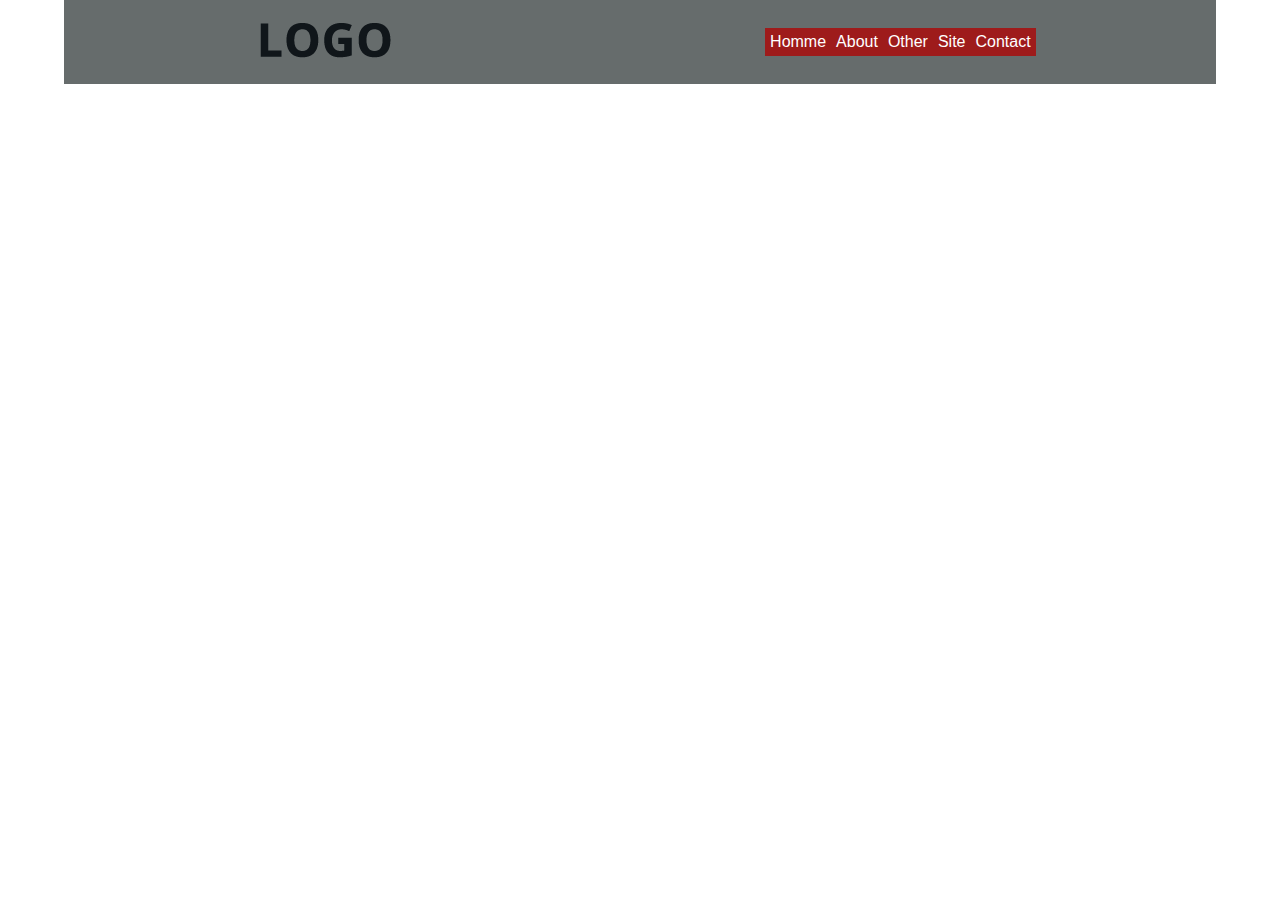
==== commit 381a6ad7: "scc" ====
--- a/template/index.html
+++ b/template/index.html
@@ -2,44 +2,50 @@
 <html lang="en">
 
 <head>
-    <meta charset="UTF-8">
-    <meta http-equiv="X-UA-Compatible" content="IE=edge">
-    <meta name="viewport" content="width=device-width, initial-scale=1.0">
-   
-    <link rel="stylesheet" href="layout/css/normalize.css v8.0.1.css"> 
-    <link rel="stylesheet" href="layout/css/all.min.css">
-    <link rel="stylesheet" href="css/style.css">
+    <meta charset="UTF-8" />
+    <meta http-equiv="X-UA-Compatible" content="IE=edge" />
+    <meta name="viewport" content="width=device-width, initial-scale=1.0" />
+
+    <link rel="stylesheet" href="layout/css/normalize.css v8.0.1.css" />
+    <link rel="stylesheet" href="layout/css/all.min.css" />
+    <link rel="stylesheet" href="css/style.css" />
     <title>template</title>
 </head>
 
 <body>
     <div class="container">
+        <!-- header -->
+        <div class="heider">
+
+            <div id="logo">
+                <img src="images/logo.webp" alt="logo" srcset="" />
+            </div>
+            <div>
+                <ul class="nav">
+                    <li>
+                        <a href="http://" target="_blank" rel="noopener noreferrer">Homme</a>
+                    </li>
+                    <li>
+                        <a href="http://" target="_blank" rel="noopener noreferrer">About</a>
+                    </li>
+                    <li>
+                        <a href="http://" target="_blank" rel="noopener noreferrer">Other</a>
+                    </li>
+                    <li>
+                        <a href="http://" target="_blank" rel="noopener noreferrer">Site</a>
+                    </li>
+                    <li>
+                        <a href="http://" target="_blank" rel="noopener noreferrer">Contact</a>
+                    </li>
+                </ul>
+            </div>
 
 
-        <!-- header -->
-        <div class="heider">
-            <div id="logo">
-                <img src="images/logo.webp" alt="logo" srcset="">
-                
-            </div>
-            <div class="nav">
-                <ul>
-                    <ul><a href="http://" target="_blank" rel="noopener noreferrer"></a>Homme</ul>
-                    <ul><a href="http://" target="_blank" rel="noopener noreferrer"></a>About</ul>
-                    <ul><a href="http://" target="_blank" rel="noopener noreferrer"></a>Other</ul>
-                    <ul><a href="http://" target="_blank" rel="noopener noreferrer"></a>Site</ul>
-                    <ul><a href="http://" target="_blank" rel="noopener noreferrer"></a>Contact</ul>
-                </ul>
+        </div>
+    </div>
+    <!-- *header -->
 
-            </div>
-        </div>
-        <!-- *header -->
-    </div>
-<div class="main">
-
-
-</div>
-
+    <div class="main"></div>
 </body>
 
 </html>--- a/template/css/style.css
+++ b/template/css/style.css
@@ -7,24 +7,38 @@
 
 */
 * {
+    box-sizing: border-box;
     margin: 0;
     padding: 0;
-    box-sizing: border-box;
+}
+body {
+    font-family: Geneva, "Segoe UI", Tahoma, Verdana, sans-serif;
 }
 .container {
     width: 90%;
     margin: 0 auto;
-    background-color: aqua;
+    background-color: rgb(224, 240, 240);
 }
 .heider {
     display: flex;
     justify-content: space-around;
     align-items: center;
+    background-color: rgba(22, 22, 22, 0.603);
 }
 .heider ul {
-    display: inline;
-    text-decoration: none;  
-    /*background-color: brown;*/
+    display: flex;
+    list-style: none;
+    /**/
+    background-color: rgba(175, 4, 4, 0.774);
+    font-size: 1rem;
 }
-
-
+.heider ul li {
+    margin: 5px;
+}
+.heider ul a {
+    color: white;
+    text-decoration: none;
+}
+#logo {
+    margin: 0;
+}
